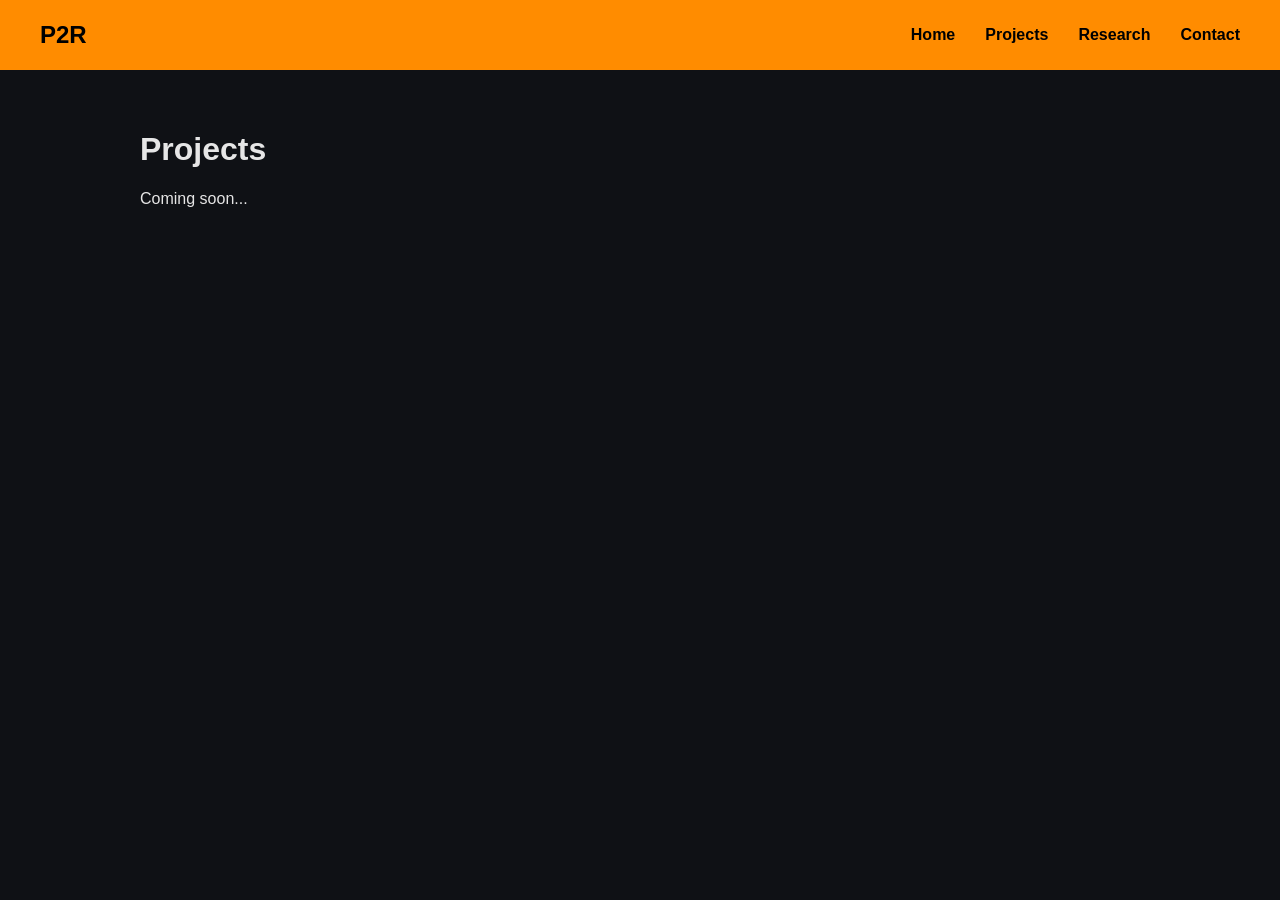
==== contact.html @ 06cac1b0 "Rename contacts.html to contact.html" ====
<!DOCTYPE html>
<html>
<head>
    <title>Contacts - P2R</title>
    <link rel="stylesheet" href="style.css">
</head>
<body>

<div class="navbar">
    <div class="nav-left">P2R</div>
    <div class="nav-links">
        <a href="index.html">Home</a>
        <a href="projects.html">Projects</a>
        <a href="research.html">Research</a>
        <a href="contact.html">Contact</a>
    </div>
</div>

<div class="container">
    <h1>Projects</h1>
    <p>Coming soon...</p>
</div>

</body>
</html>
---- style.css ----
body {
    margin: 0;
    font-family: Arial, sans-serif;
    background-color: #0f1115;
    color: #e6e6e6;
}

.navbar {
    background-color: #ff8c00;
    width: 100%;
    height: 70px;

    display: flex;
    justify-content: space-between;
    align-items: center;

    padding: 0 40px;
    box-sizing: border-box;
}

.nav-left {
    font-size: 24px;
    font-weight: bold;
    color: black;
}

.nav-links {
    display: flex;
    gap: 30px;
}

.nav-links a {
    color: black;
    text-decoration: none;
    font-weight: bold;
}

.nav-links a:hover {
    text-decoration: underline;
}

.container {
    max-width: 1000px;
    margin: auto;
    padding: 40px;
}
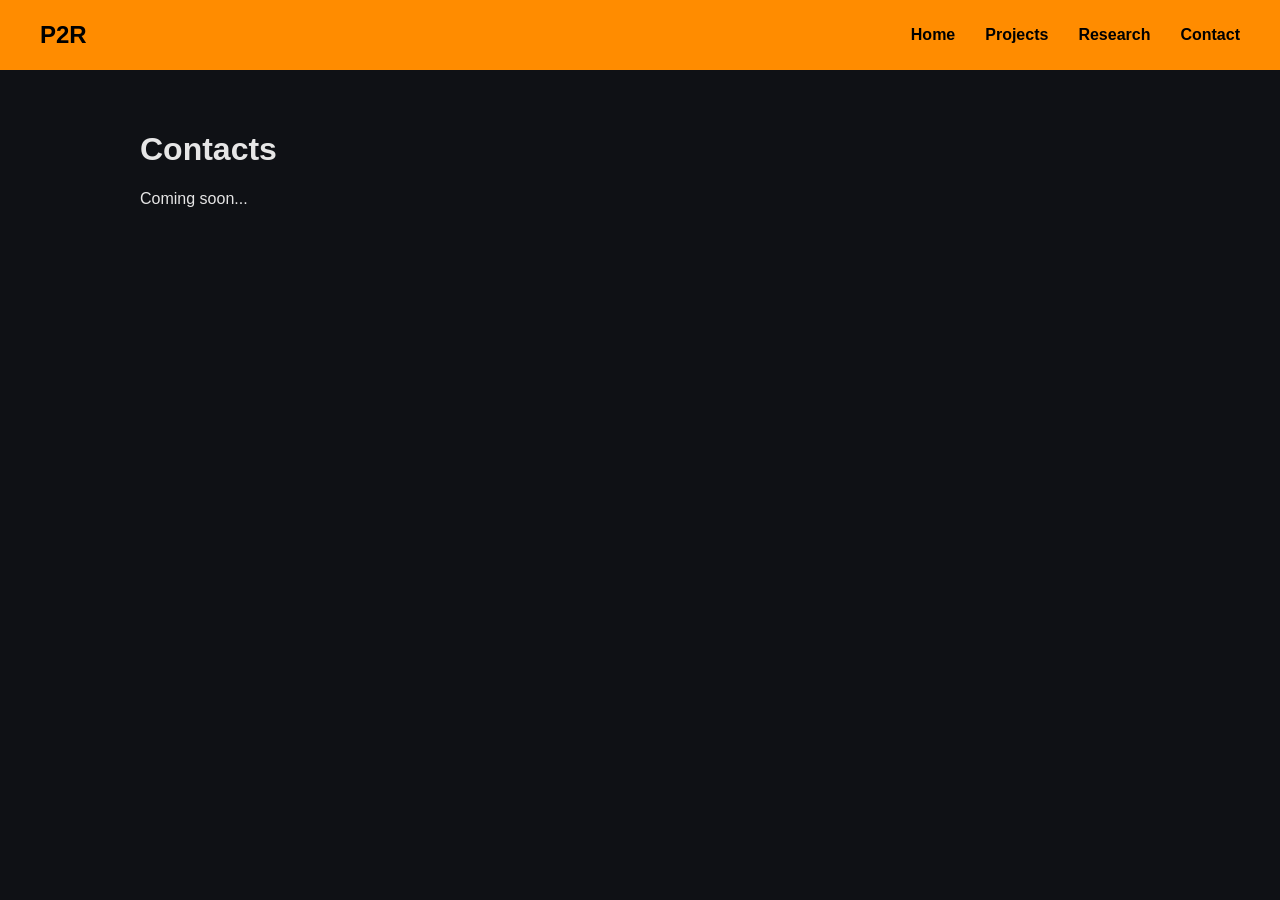
==== commit e3679653: "Update contact.html" ====
--- a/contact.html
+++ b/contact.html
@@ -17,7 +17,7 @@
 </div>
 
 <div class="container">
-    <h1>Projects</h1>
+    <h1>Contacts</h1>
     <p>Coming soon...</p>
 </div>
 
